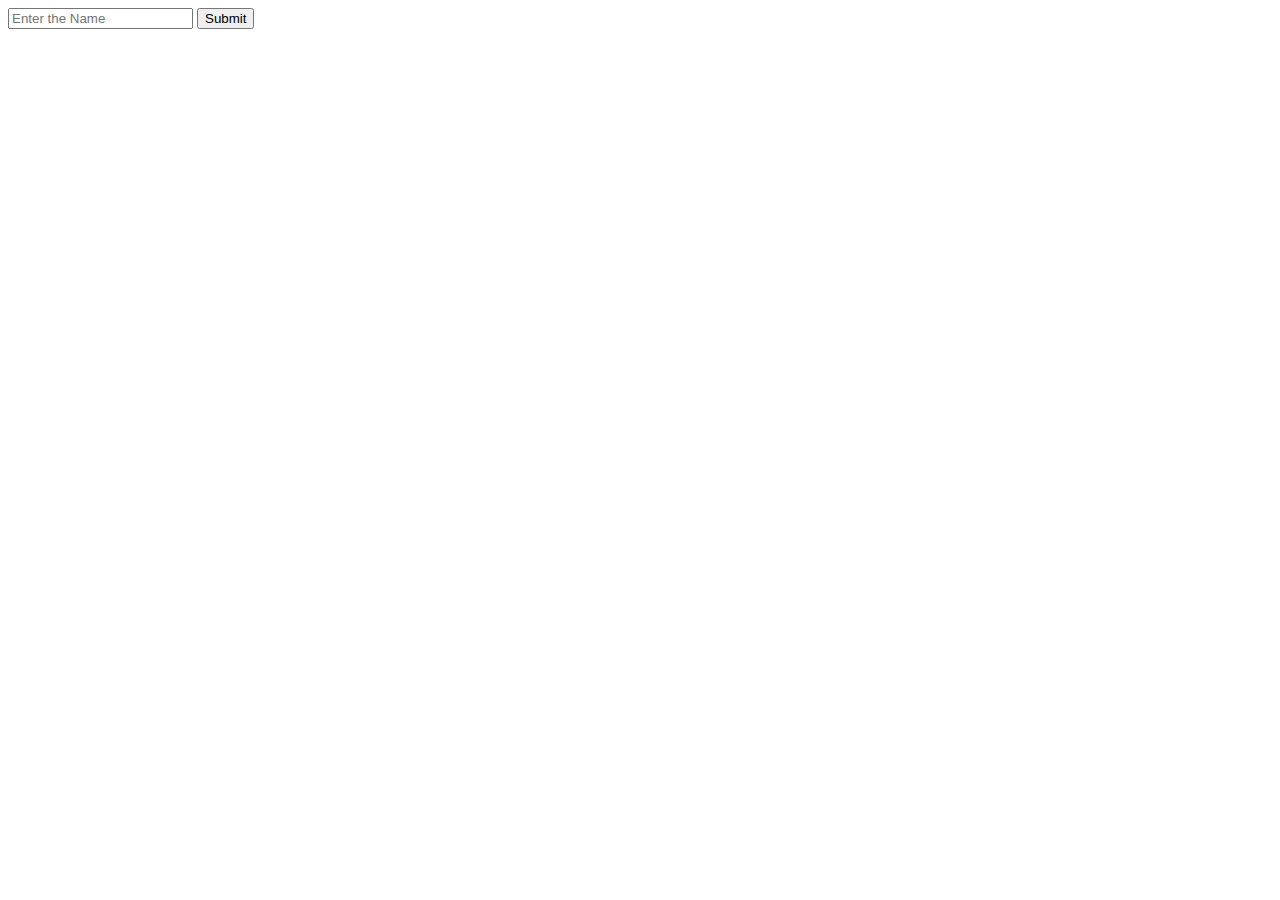
==== Todo-list/index.html @ 9d1f4461 "First Commit" ====
<!DOCTYPE html>
<html lang="en">
<head>
    <meta charset="UTF-8">
    <meta http-equiv="X-UA-Compatible" content="IE=edge">
    <meta name="viewport" content="width=device-width, initial-scale=1.0">
    <title>Document</title>
</head>
<body>
    <form onsubmit="script.js">
        <input type="text" placeholder="Enter the Name"/>
        <input  type="submit" class="submit"  value="Submit"/>
        <ul class="list">

        </ul>
    </form>
    <script src="script.js"></script>
</body>
</html>
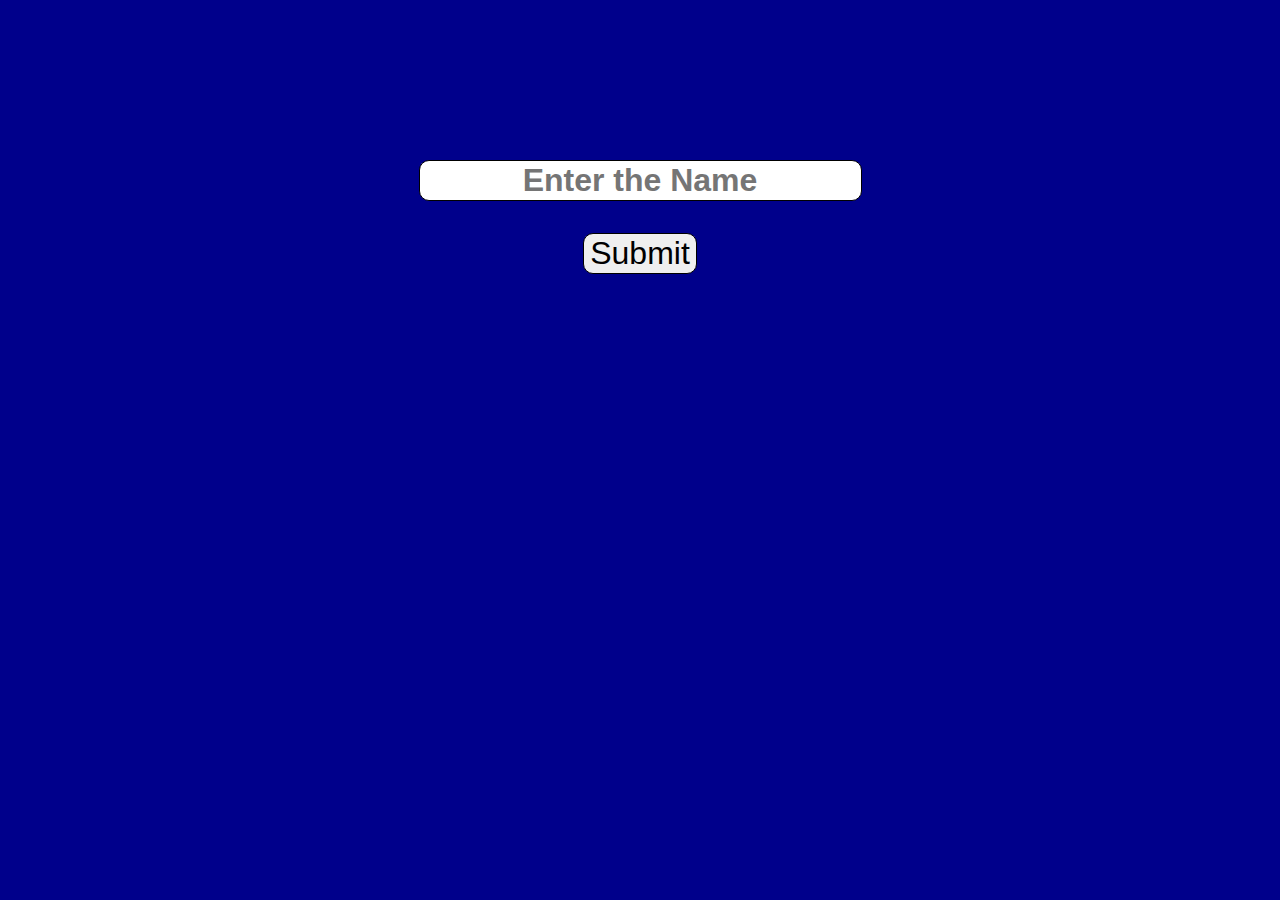
==== commit 91fe3cba: "Updated" ====
--- a/Todo-list/index.html
+++ b/Todo-list/index.html
@@ -4,12 +4,13 @@
     <meta charset="UTF-8">
     <meta http-equiv="X-UA-Compatible" content="IE=edge">
     <meta name="viewport" content="width=device-width, initial-scale=1.0">
-    <title>Document</title>
+    <link rel="stylesheet" href="style.css">
+    <title>TodoList</title>
 </head>
 <body>
     <form onsubmit="script.js">
         <input type="text" placeholder="Enter the Name"/>
-        <input  type="submit" class="submit"  value="Submit"/>
+        <button  type="submit" class="submit">Submit</button>
         <ul class="list">
 
         </ul>
--- a/Todo-list/style.css
+++ b/Todo-list/style.css
@@ -0,0 +1,63 @@
+body{
+    
+    background-color: darkblue;
+    color: aliceblue;
+    margin-top: 10rem;
+    
+}
+form{
+    display: flex;
+    justify-content: center;
+    align-items: center;
+    text-align: center;
+    flex-direction: column;
+    
+
+
+
+}
+input{
+    font-size: 2rem;
+    text-align: center;
+    border: 1px solid black;
+   border-radius: 10px;
+   color:black;
+   font-weight: bold;
+   
+}
+.submit{
+   margin-top: 2rem;
+   border: 1px solid black;
+   border-radius: 10px;
+   font-size: 2rem;
+   display: flex;
+    flex-direction: column;
+
+}
+.submit:hover{
+    background:rgb(0, 0, 253);
+    color: antiquewhite;
+    font-weight: 200;
+}
+.list{
+    color: rgb(255, 255, 255);
+    padding: 1rem;
+   
+}
+li{
+    border: 1px solid white;
+    border-style: dashed;
+    border-radius: 10px;
+    padding: 1rem;
+    margin-top: 1rem;
+}
+li > button{
+    margin-top: 0.5rem;
+    border: 1px solid black;
+    border-radius: 10px;
+    font-size: 0.8rem;
+    display: flex;
+     flex-direction: column;
+
+}
+
